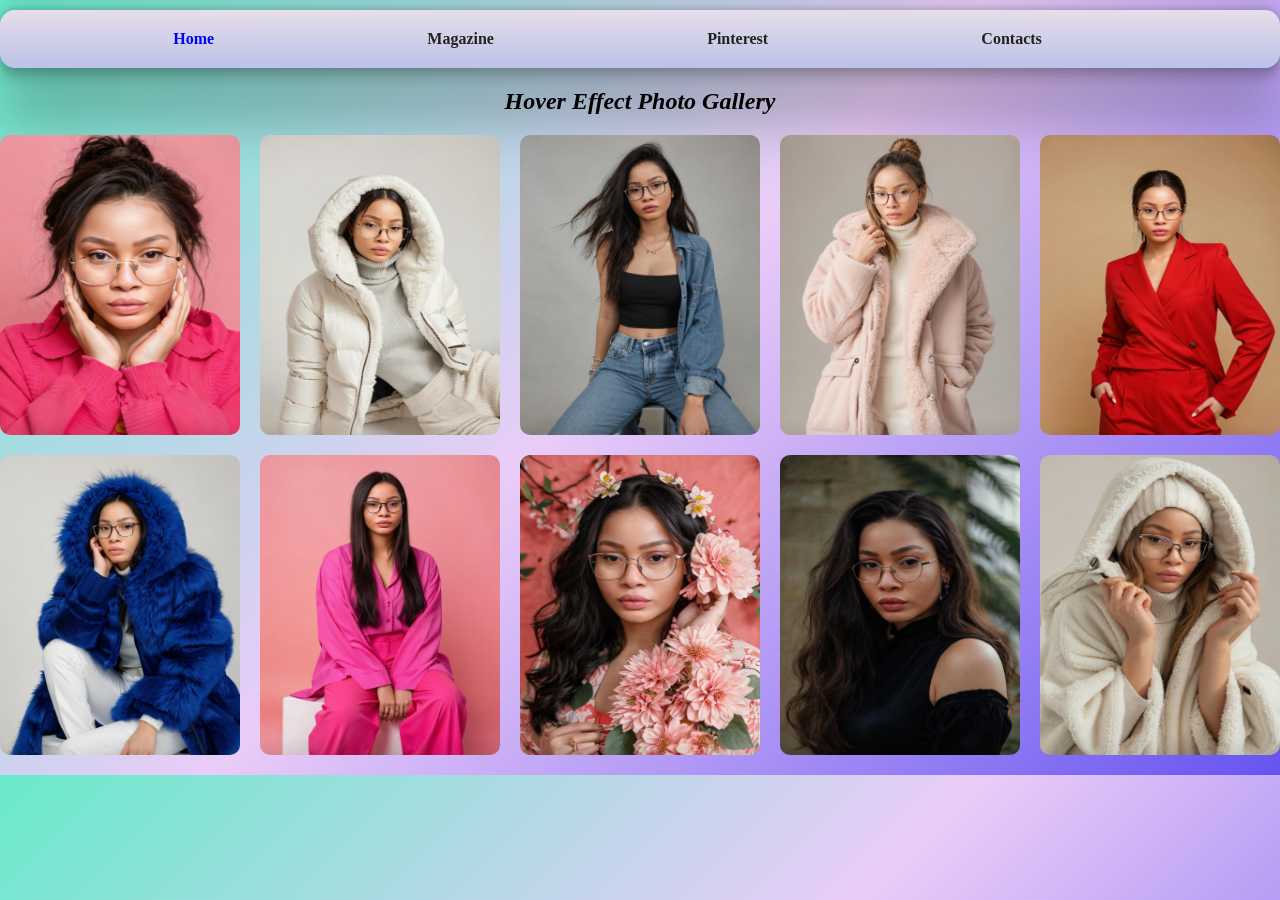
==== index.html @ 37b77289 "Using different grid styled layout for different webpages. Hence, this is a website with 4 linked we" ====
<!DOCTYPE html>
<html lang="en">
<head>
    <meta charset="UTF-8">
    <meta name="viewport" content="width=device-width, initial-scale=1.0">
    <title>Image Gallery - Grid Structure</title>
    <link href="stylesheet.css" rel="stylesheet">
</head>
<body>
    <nav>
        <a href="index.html" class="active">Home</a>
        <a href="index2.html">Magazine</a>
        <a href="index3.html">Pinterest</a>
        <a href="index4.html">Contacts</a>
    </nav>
    <h2>Hover Effect Photo Gallery</h2>
    <div class="gallery hover-gallery">
        <figure>
            <img src="pictures/AI-PIC.jpg" alt="my selfie">
            <figcaption>Caption text</figcaption>
        </figure>
        <figure>
            <img src="pictures/AI-PIC4.jpg" alt="my image">
            <figcaption>Caption text</figcaption>
        </figure>
        <!-- more items -->
        <figure>
            <img src="pictures/AI-PIC5.jpg" alt="my image">
            <figcaption>Caption text</figcaption>
        </figure>
        <figure>
            <img src="pictures/AI-PIC7.jpg" alt="my image">
            <figcaption>Caption text</figcaption>
        </figure>
        <figure>
            <img src="pictures/1769771501247.jpg" alt="my image">
            <figcaption>Caption text</figcaption>
        </figure>
        <figure>
            <img src="pictures/AI-PIC8.jpg" alt="my image">
            <figcaption>Caption text</figcaption>
        </figure>
        <figure>
            <img src="pictures/MY-AI-PIC.jpg" alt="my image">
            <figcaption>Caption text</figcaption>
        </figure>
        <figure>
            <img src="pictures/MY-PIC-1.jpg" alt="my image">
            <figcaption>Caption text</figcaption>
        </figure>
        <figure>
            <img src="pictures/MY-PIC-4.jpg" alt="my image">
            <figcaption>Caption text</figcaption>
        </figure>
        <figure>
            <img src="pictures/MY-PIC-3.jpg" alt="my image">
            <figcaption>Caption text</figcaption>
        </figure>
    </div>
    
</body>
</html>
---- stylesheet.css ----
* {
    padding: 0;
    margin: 0;
    box-sizing: border-box;
}

body {
    margin-bottom: 20px;
    background-image: linear-gradient(-225deg, #69EACB 0%, #EACCF8 48%, #6654F1 100%);

}

nav {
    width: 100%;
    min-height: 40px;
    border-radius: 15px;
    padding: 20px 25px;
    background-image: linear-gradient(to top, #bdc2e8 0%, #bdc2e8 1%, #e6dee9 100%);
    box-shadow: rgba(0, 0, 0, 0.25) 0px 54px 55px, rgba(0, 0, 0, 0.12) 0px -12px 30px, rgba(0, 0, 0, 0.12) 0px 4px 6px, rgba(0, 0, 0, 0.17) 0px 12px 13px, rgba(0, 0, 0, 0.09) 0px -3px 5px;
    margin: 10px 0px;
    display: flex;
    align-items: center;
    justify-content: space-evenly;
}

nav a {
    text-decoration: none;
    margin-right: 65px;
    font-weight: bold;
    transition: all 0.3s ease;
    color: #222;
}

nav a.active {
    color: blue;
}

nav a:hover {
    color: coral;
}

img {
    width: 250px;
    height: 300px;
}

h2 {
    text-align: center;
    padding: 10px;
    margin-bottom: 10px;
    font-style: italic;
}

.hover-gallery {
    display: grid;
    grid-template-columns: repeat(auto-fill, minmax(220px, 1fr));
    gap: 20px;
}

.hover-gallery figure {
    position: relative;
    overflow: hidden;
    border-radius: 10px;
}

.hover-gallery img {
    width: 100%;
    display: block;
    transition: transform 0.4s ease;
}

.hover-gallery figure:hover img {
    transform: scale(1.08);
}

.hover-gallery figcaption {
    position: absolute;
    bottom: 0;
    left: 0;
    right: 0;
    padding: 12px;
    background: rgba(0, 0, 0, 0.55);
    color: white;
    opacity: 0;
    transform: translateY(20px);
    transition: 0.4s ease;
}

.hover-gallery figure:hover figcaption {
    opacity: 1;
    transform: translateY(0); 
}

.featured-grid {
    display: grid;
    grid-template-columns: repeat(4, 1fr);
    grid-auto-rows: 380px;
    gap: 15px;
}

.featured-grid img {
    width: 100%;
    height: 100%;
    object-fit: cover;
    border-radius: 8px;
}

.featured-grid .hero {
    grid-column: span 2;
    grid-row: span 2; 
}

.masonry {
    display: grid;
    grid-template-columns: repeat(auto-fill, minmax(180px, 1fr));
    grid-auto-rows: 10px;
    gap: 12px;
}

.masonry img {
    width: 100%;
    border-radius: 8px;
    object-fit: cover;
}

/* Control height by spanning rows */
.masonry img.tall {
    grid-row: span 25;
}

.masonry img.wide {
    grid-row: span 15; }
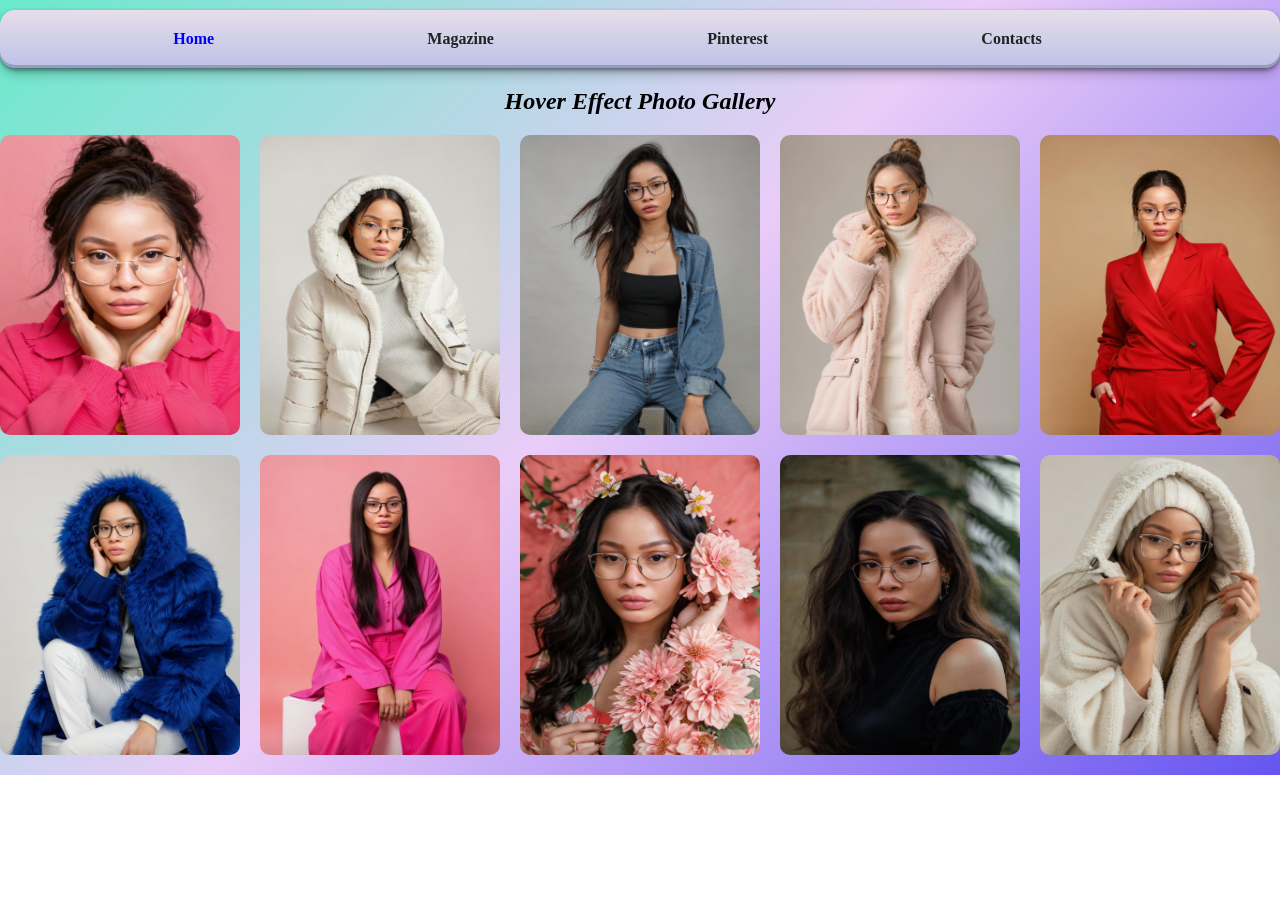
==== commit 7468c088: "Added my html structure as well as different CSS Grid layouts for each webpage. Still need modificat" ====
--- a/index.html
+++ b/index.html
@@ -17,44 +17,44 @@
     <div class="gallery hover-gallery">
         <figure>
             <img src="pictures/AI-PIC.jpg" alt="my selfie">
-            <figcaption>Caption text</figcaption>
+            <figcaption>Doc Gany</figcaption>
         </figure>
         <figure>
             <img src="pictures/AI-PIC4.jpg" alt="my image">
-            <figcaption>Caption text</figcaption>
+            <figcaption>Doc Gany</figcaption>
         </figure>
         <!-- more items -->
         <figure>
             <img src="pictures/AI-PIC5.jpg" alt="my image">
-            <figcaption>Caption text</figcaption>
+            <figcaption>Doc Gany</figcaption>
         </figure>
         <figure>
             <img src="pictures/AI-PIC7.jpg" alt="my image">
-            <figcaption>Caption text</figcaption>
+            <figcaption>Doc Gany</figcaption>
         </figure>
         <figure>
             <img src="pictures/1769771501247.jpg" alt="my image">
-            <figcaption>Caption text</figcaption>
+            <figcaption>Doc Gany</figcaption>
         </figure>
         <figure>
             <img src="pictures/AI-PIC8.jpg" alt="my image">
-            <figcaption>Caption text</figcaption>
+            <figcaption>Doc Gany</figcaption>
         </figure>
         <figure>
             <img src="pictures/MY-AI-PIC.jpg" alt="my image">
-            <figcaption>Caption text</figcaption>
+            <figcaption>Doc Gany</figcaption>
         </figure>
         <figure>
             <img src="pictures/MY-PIC-1.jpg" alt="my image">
-            <figcaption>Caption text</figcaption>
+            <figcaption>Doc Gany</figcaption>
         </figure>
         <figure>
             <img src="pictures/MY-PIC-4.jpg" alt="my image">
-            <figcaption>Caption text</figcaption>
+            <figcaption>Doc Gany</figcaption>
         </figure>
         <figure>
             <img src="pictures/MY-PIC-3.jpg" alt="my image">
-            <figcaption>Caption text</figcaption>
+            <figcaption>Doc Gany</figcaption>
         </figure>
     </div>
     
--- a/stylesheet.css
+++ b/stylesheet.css
@@ -6,7 +6,10 @@
 
 body {
     margin-bottom: 20px;
+    height: 100%;
     background-image: linear-gradient(-225deg, #69EACB 0%, #EACCF8 48%, #6654F1 100%);
+    background-repeat: no-repeat;
+    background-size: cover;
 
 }
 
@@ -16,7 +19,7 @@
     border-radius: 15px;
     padding: 20px 25px;
     background-image: linear-gradient(to top, #bdc2e8 0%, #bdc2e8 1%, #e6dee9 100%);
-    box-shadow: rgba(0, 0, 0, 0.25) 0px 54px 55px, rgba(0, 0, 0, 0.12) 0px -12px 30px, rgba(0, 0, 0, 0.12) 0px 4px 6px, rgba(0, 0, 0, 0.17) 0px 12px 13px, rgba(0, 0, 0, 0.09) 0px -3px 5px;
+    box-shadow: rgba(0, 0, 0, 0.4) 0px 2px 4px, rgba(0, 0, 0, 0.3) 0px 7px 13px -3px, rgba(0, 0, 0, 0.2) 0px -3px 0px inset;
     margin: 10px 0px;
     display: flex;
     align-items: center;
@@ -112,10 +115,9 @@
 
 .masonry {
     display: grid;
-    grid-template-columns: repeat(auto-fill, minmax(180px, 1fr));
+    grid-template-columns: repeat(auto-fill, minmax(220px, 1fr));
     grid-auto-rows: 10px;
-    gap: 12px;
-}
+    gap: 12px; }
 
 .masonry img {
     width: 100%;
@@ -129,4 +131,32 @@
 }
 
 .masonry img.wide {
-    grid-row: span 15; }+    grid-row: span 15; 
+}
+
+
+.collage {
+    display: grid;
+    grid-template-columns: repeat(6, 1fr);
+    grid-auto-rows: 370px;
+    gap: 12px;
+}
+
+.collage img {
+    width: 100%;
+    height: 100%;
+    object-fit: cover;
+    border-radius: 8px;
+}
+
+.collage .wide {
+    grid-column: span 3;
+}
+
+.collage .tall {
+    grid-row: span 2;
+}
+
+.collage .big {
+    grid-column: span 3;
+    grid-row: span 2; }
